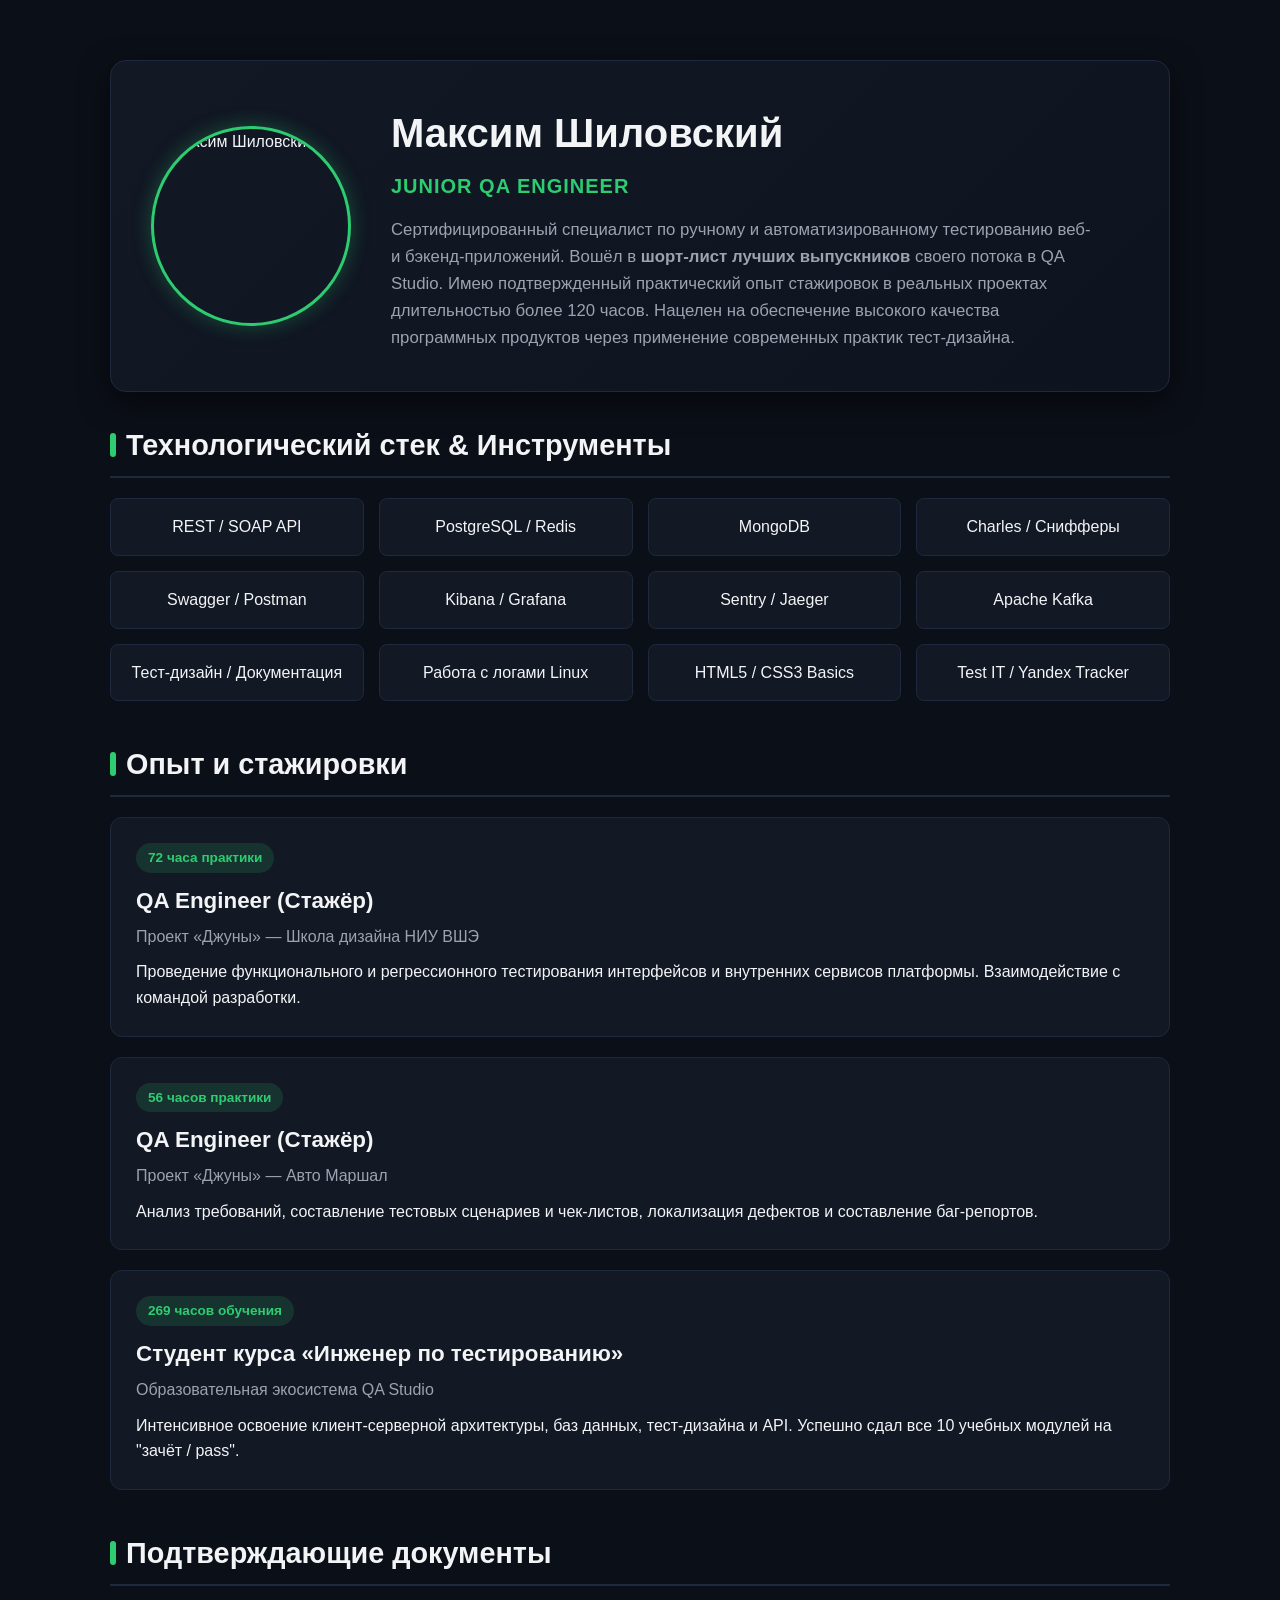
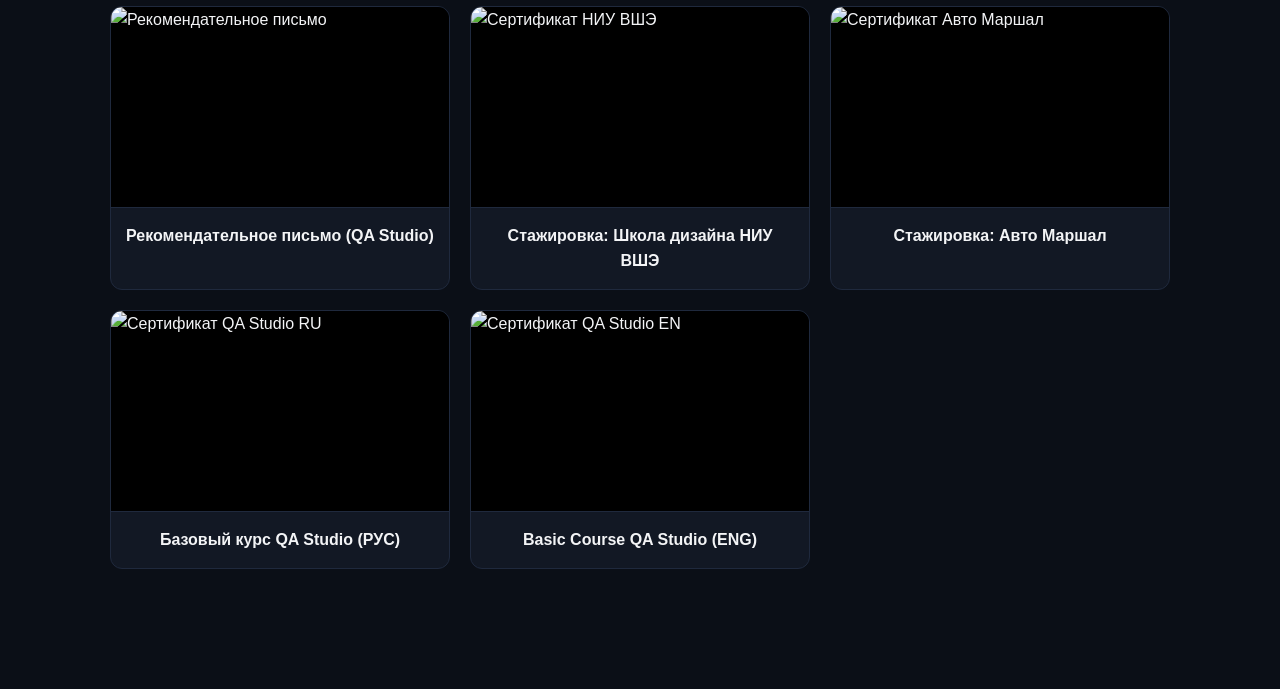
==== qa-portfolio/index.html @ 963a1adf "Add files via upload" ====
<!DOCTYPE html>
<html lang="ru">
<head>
    <meta charset="UTF-8">
    <meta name="viewport" content="width=device-width, initial-scale=1.0">
    <title>Максим Шиловский | Junior QA Engineer</title>
    <style>
        :root {
            --bg-color: #0b0f17;
            --card-bg: #121824;
            --accent-color: #2ecc71; /* Фирменный зелёный цвет проекта Джуны */
            --text-main: #f3f4f6;
            --text-muted: #9ca3af;
            --border-color: #1f293d;
        }

        * {
            box-sizing: border-box;
            margin: 0;
            padding: 0;
            font-family: 'Segoe UI', Tahoma, Geneva, Verdana, sans-serif;
        }

        body {
            background-color: var(--bg-color);
            color: var(--text-main);
            line-height: 1.6;
            padding-bottom: 60px;
        }

        .container {
            max-width: 1100px;
            margin: 0 auto;
            padding: 20px;
        }

        /* Шапка / Профиль */
        .profile-card {
            background: linear-gradient(135deg, #121824 0%, #0d131f 100%);
            border: 1px solid var(--border-color);
            border-radius: 16px;
            padding: 40px;
            display: flex;
            align-items: center;
            gap: 40px;
            margin-top: 40px;
            margin-bottom: 30px;
            box-shadow: 0 10px 30px rgba(0, 0, 0, 0.5);
        }

        .profile-avatar {
            width: 200px;
            height: 200px;
            border-radius: 50%;
            object-fit: cover;
            border: 3px solid var(--accent-color);
            box-shadow: 0 0 20px rgba(46, 204, 113, 0.3);
        }

        .profile-info h1 {
            font-size: 2.5rem;
            margin-bottom: 5px;
            font-weight: 700;
        }

        .profile-info .subtitle {
            color: var(--accent-color);
            font-size: 1.25rem;
            font-weight: 600;
            text-transform: uppercase;
            letter-spacing: 1px;
            margin-bottom: 15px;
        }

        .profile-info .bio {
            color: var(--text-muted);
            font-size: 1.05rem;
            max-width: 700px;
        }

        /* Заголовки разделов */
        section {
            margin-bottom: 40px;
        }

        h2 {
            font-size: 1.8rem;
            margin-bottom: 20px;
            display: flex;
            align-items: center;
            gap: 10px;
            border-bottom: 2px solid var(--border-color);
            padding-bottom: 8px;
        }

        h2::before {
            content: '';
            display: inline-block;
            width: 6px;
            height: 24px;
            background-color: var(--accent-color);
            border-radius: 3px;
        }

        /* Технологический стек */
        .skills-grid {
            display: grid;
            grid-template-columns: repeat(auto-fill, minmax(220px, 1fr));
            gap: 15px;
        }

        .skill-item {
            background-color: var(--card-bg);
            border: 1px solid var(--border-color);
            padding: 15px;
            border-radius: 8px;
            text-align: center;
            font-weight: 500;
            transition: transform 0.2s, border-color 0.2s;
        }

        .skill-item:hover {
            transform: translateY(-3px);
            border-color: var(--accent-color);
        }

        /* Опыт и обучение */
        .timeline {
            display: flex;
            flex-direction: column;
            gap: 20px;
        }

        .timeline-item {
            background-color: var(--card-bg);
            border: 1px solid var(--border-color);
            border-radius: 12px;
            padding: 25px;
            position: relative;
        }

        .timeline-badge {
            background-color: rgba(46, 204, 113, 0.15);
            color: var(--accent-color);
            padding: 4px 12px;
            border-radius: 20px;
            font-size: 0.85rem;
            font-weight: bold;
            display: inline-block;
            margin-bottom: 10px;
        }

        .timeline-item h3 {
            font-size: 1.4rem;
            margin-bottom: 5px;
        }

        .timeline-company {
            color: var(--text-muted);
            font-weight: 500;
            margin-bottom: 10px;
        }

        /* Галерея сертификатов */
        .cert-grid {
            display: grid;
            grid-template-columns: repeat(auto-fill, minmax(300px, 1fr));
            gap: 20px;
        }

        .cert-card {
            background-color: var(--card-bg);
            border: 1px solid var(--border-color);
            border-radius: 12px;
            overflow: hidden;
            transition: box-shadow 0.3s;
            cursor: pointer;
        }

        .cert-card:hover {
            box-shadow: 0 5px 15px rgba(0, 0, 0, 0.4);
            border-color: rgba(46, 204, 113, 0.5);
        }

        .cert-img-wrapper {
            width: 100%;
            height: 200px;
            overflow: hidden;
            background-color: #000;
            display: flex;
            align-items: center;
            justify-content: center;
        }

        .cert-card img {
            width: 100%;
            height: 100%;
            object-fit: cover;
            transition: transform 0.3s;
        }

        .cert-card:hover img {
            transform: scale(1.05);
        }

        .cert-title {
            padding: 15px;
            font-size: 1rem;
            font-weight: 600;
            text-align: center;
            border-top: 1px solid var(--border-color);
        }

        /* Модальное окно для просмотра документов */
        .modal {
            display: none;
            position: fixed;
            z-index: 1000;
            top: 0;
            left: 0;
            width: 100%;
            height: 100%;
            background-color: rgba(0, 0, 0, 0.9);
            justify-content: center;
            align-items: center;
            padding: 20px;
        }

        .modal-content {
            max-width: 90%;
            max-height: 90%;
            border-radius: 8px;
            box-shadow: 0 0 30px rgba(255, 255, 255, 0.1);
        }

        .modal-close {
            position: absolute;
            top: 20px;
            right: 30px;
            color: #fff;
            font-size: 40px;
            font-weight: bold;
            cursor: pointer;
        }

        /* Адаптивность */
        @media (max-width: 768px) {
            .profile-card {
                flex-direction: column;
                text-align: center;
                padding: 25px;
            }
            .profile-avatar {
                width: 150px;
                height: 150px;
            }
        }
    </style>
</head>
<body>

    <div class="container">
        
        <header class="profile-card">
            <img src="assets/avatar.png" alt="Максим Шиловский" class="profile-avatar">
            <div class="profile-info">
                <h1>Максим Шиловский</h1>
                <div class="subtitle">Junior QA Engineer</div>
                <p class="bio">
                    Сертифицированный специалист по ручному и автоматизированному тестированию веб- и бэкенд-приложений. 
                    Вошёл в <strong>шорт-лист лучших выпускников</strong> своего потока в QA Studio. 
                    Имею подтвержденный практический опыт стажировок в реальных проектах длительностью более 120 часов. 
                    Нацелен на обеспечение высокого качества программных продуктов через применение современных практик тест-дизайна.
                </p>
            </div>
        </header>

        <section>
            <h2>Технологический стек & Инструменты</h2>
            <div class="skills-grid">
                <div class="skill-item">REST / SOAP API</div>
                <div class="skill-item">PostgreSQL / Redis</div>
                <div class="skill-item">MongoDB</div>
                <div class="skill-item">Charles / Снифферы</div>
                <div class="skill-item">Swagger / Postman</div>
                <div class="skill-item">Kibana / Grafana</div>
                <div class="skill-item">Sentry / Jaeger</div>
                <div class="skill-item">Apache Kafka</div>
                <div class="skill-item">Тест-дизайн / Документация</div>
                <div class="skill-item">Работа с логами Linux</div>
                <div class="skill-item">HTML5 / CSS3 Basics</div>
                <div class="skill-item">Test IT / Yandex Tracker</div>
            </div>
        </section>

        <section>
            <h2>Опыт и стажировки</h2>
            <div class="timeline">
                
                <div class="timeline-item">
                    <span class="timeline-badge">72 часа практики</span>
                    <h3>QA Engineer (Стажёр)</h3>
                    <div class="timeline-company">Проект «Джуны» — Школа дизайна НИУ ВШЭ</div>
                    <p>Проведение функционального и регрессионного тестирования интерфейсов и внутренних сервисов платформы. Взаимодействие с командой разработки.</p>
                </div>

                <div class="timeline-item">
                    <span class="timeline-badge">56 часов практики</span>
                    <h3>QA Engineer (Стажёр)</h3>
                    <div class="timeline-company">Проект «Джуны» — Авто Маршал</div>
                    <p>Анализ требований, составление тестовых сценариев и чек-листов, локализация дефектов и составление баг-репортов.</p>
                </div>

                <div class="timeline-item">
                    <span class="timeline-badge">269 часов обучения</span>
                    <h3>Студент курса «Инженер по тестированию»</h3>
                    <div class="timeline-company">Образовательная экосистема QA Studio</div>
                    <p>Интенсивное освоение клиент-серверной архитектуры, баз данных, тест-дизайна и API. Успешно сдал все 10 учебных модулей на "зачёт / pass".</p>
                </div>

            </div>
        </section>

        <section>
            <h2>Подтверждающие документы</h2>
            <div class="cert-grid">
                
                <div class="cert-card" onclick="openModal('assets/recommendation.jpg')">
                    <div class="cert-img-wrapper"><img src="assets/recommendation.jpg" alt="Рекомендательное письмо"></div>
                    <div class="cert-title">Рекомендательное письмо (QA Studio)</div>
                </div>

                <div class="cert-card" onclick="openModal('assets/cert_hse.jpg')">
                    <div class="cert-img-wrapper"><img src="assets/cert_hse.jpg" alt="Сертификат НИУ ВШЭ"></div>
                    <div class="cert-title">Стажировка: Школа дизайна НИУ ВШЭ</div>
                </div>

                <div class="cert-card" onclick="openModal('assets/cert_automarshal.jpg')">
                    <div class="cert-img-wrapper"><img src="assets/cert_automarshal.jpg" alt="Сертификат Авто Маршал"></div>
                    <div class="cert-title">Стажировка: Авто Маршал</div>
                </div>

                <div class="cert-card" onclick="openModal('assets/cert_qa_ru.jpg')">
                    <div class="cert-img-wrapper"><img src="assets/cert_qa_ru.jpg" alt="Сертификат QA Studio RU"></div>
                    <div class="cert-title">Базовый курс QA Studio (РУС)</div>
                </div>

                <div class="cert-card" onclick="openModal('assets/cert_qa_en.jpg')">
                    <div class="cert-img-wrapper"><img src="assets/cert_qa_en.jpg" alt="Сертификат QA Studio EN"></div>
                    <div class="cert-title">Basic Course QA Studio (ENG)</div>
                </div>

            </div>
        </section>

    </div>

    <div id="imageModal" class="modal" onclick="closeModal()">
        <span class="modal-close" onclick="closeModal()">&times;</span>
        <img class="modal-content" id="modalImg">
    </div>

    <script>
        function openModal(imgSrc) {
            document.getElementById('imageModal').style.display = 'flex';
            document.getElementById('modalImg').src = imgSrc;
        }

        function closeModal() {
            document.getElementById('imageModal').style.display = 'none';
        }
    </script>
</body>
</html>
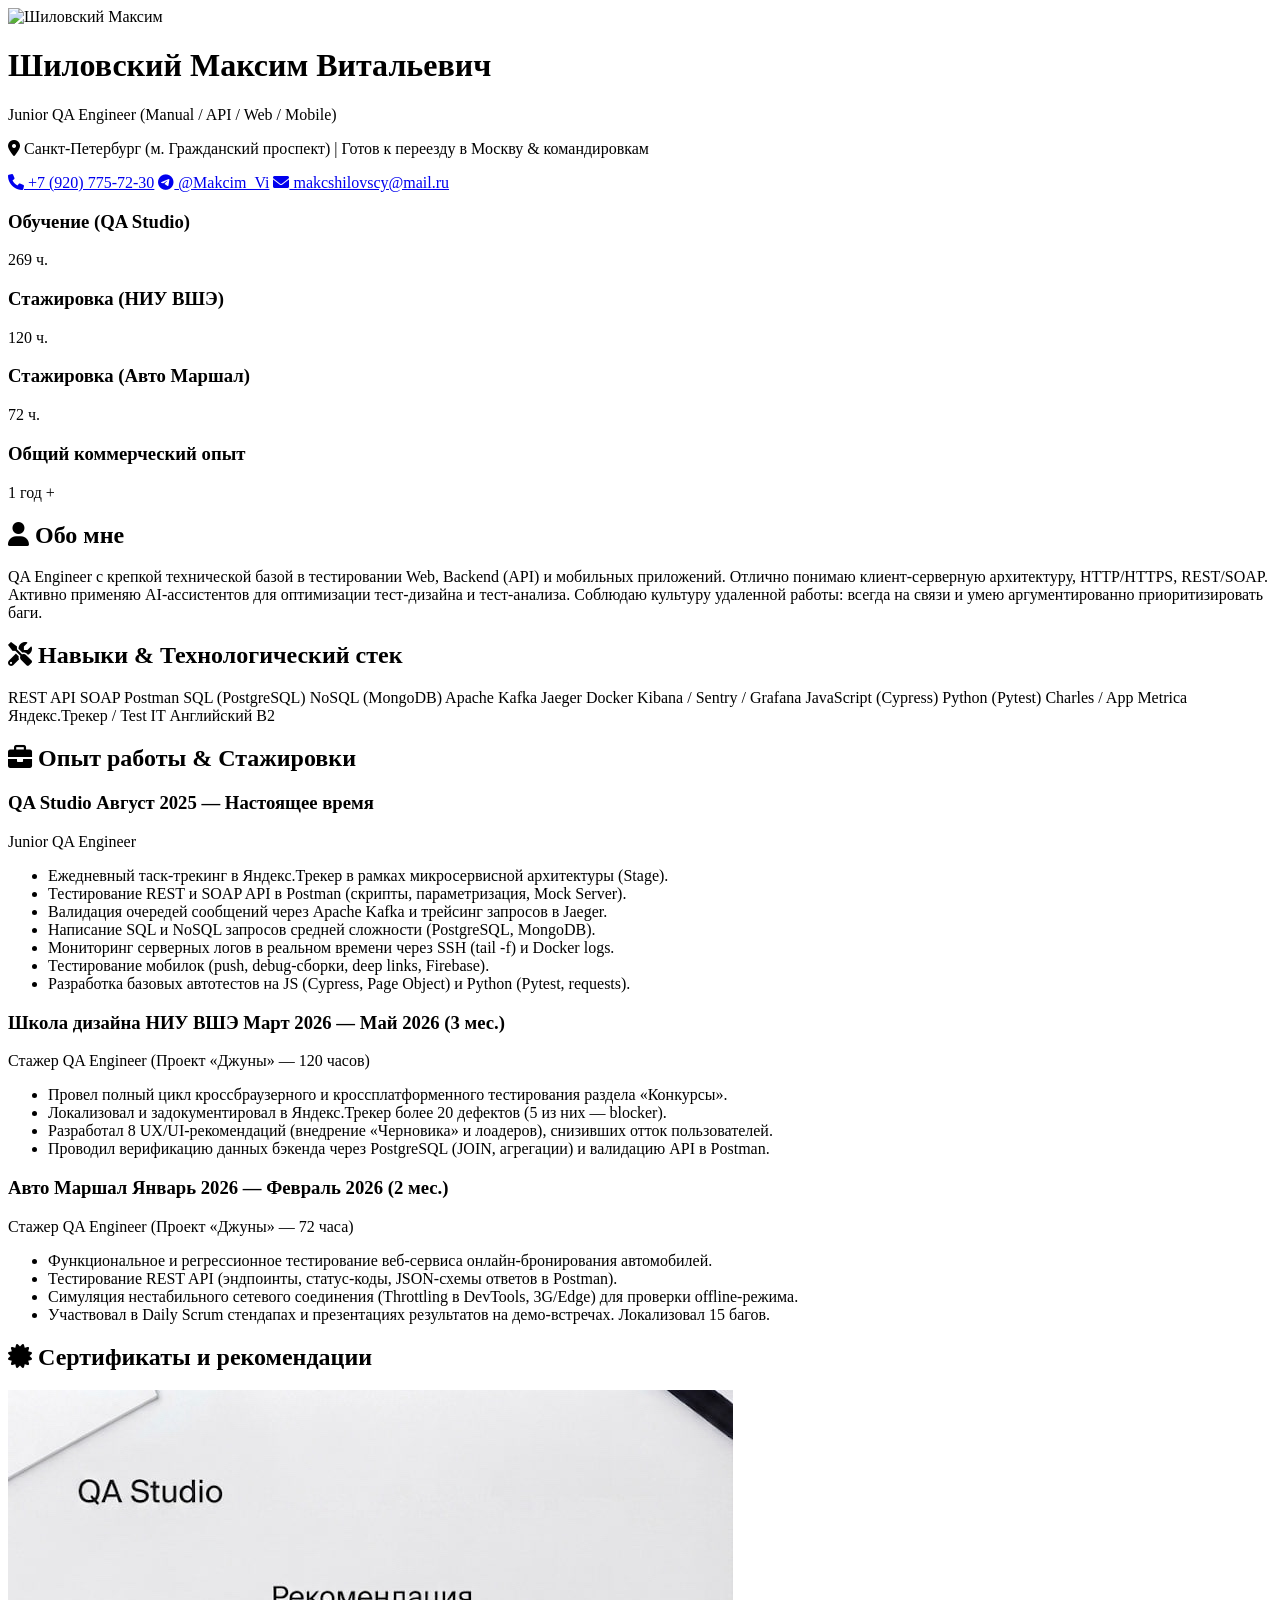
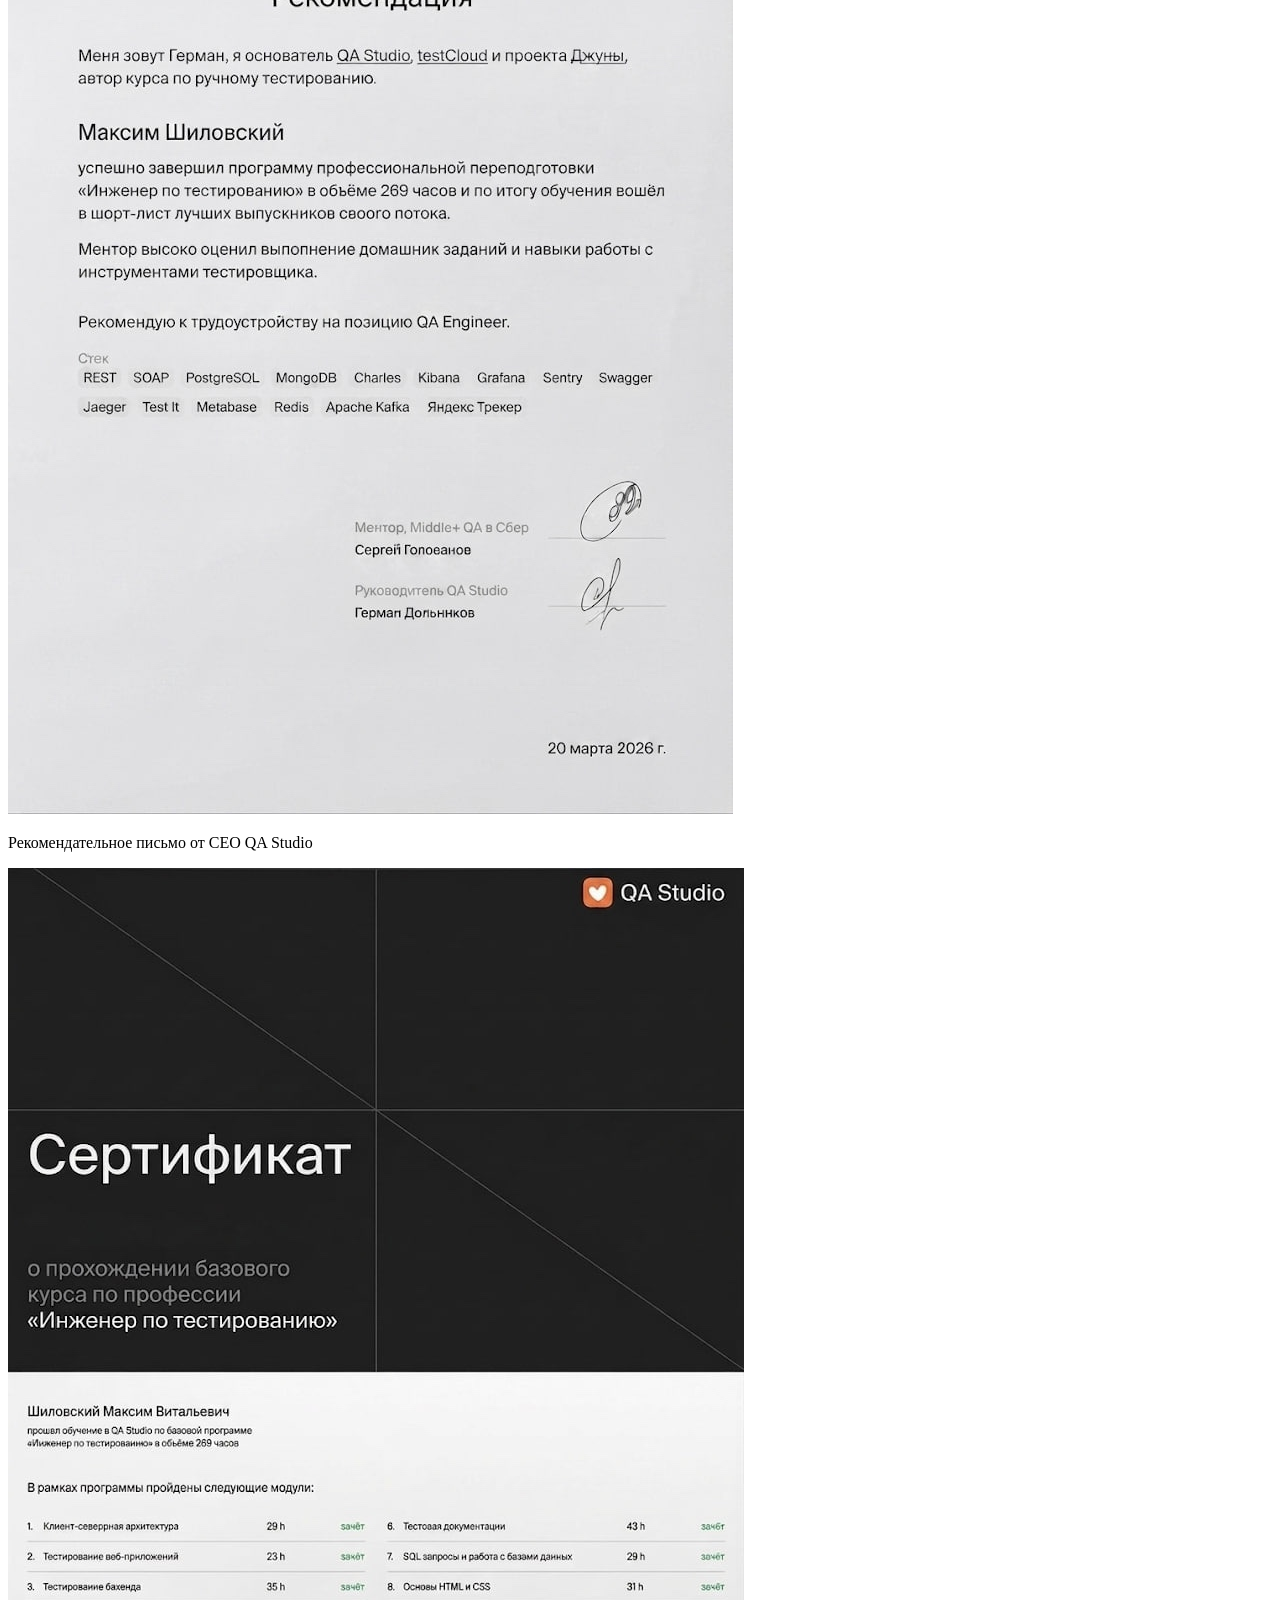
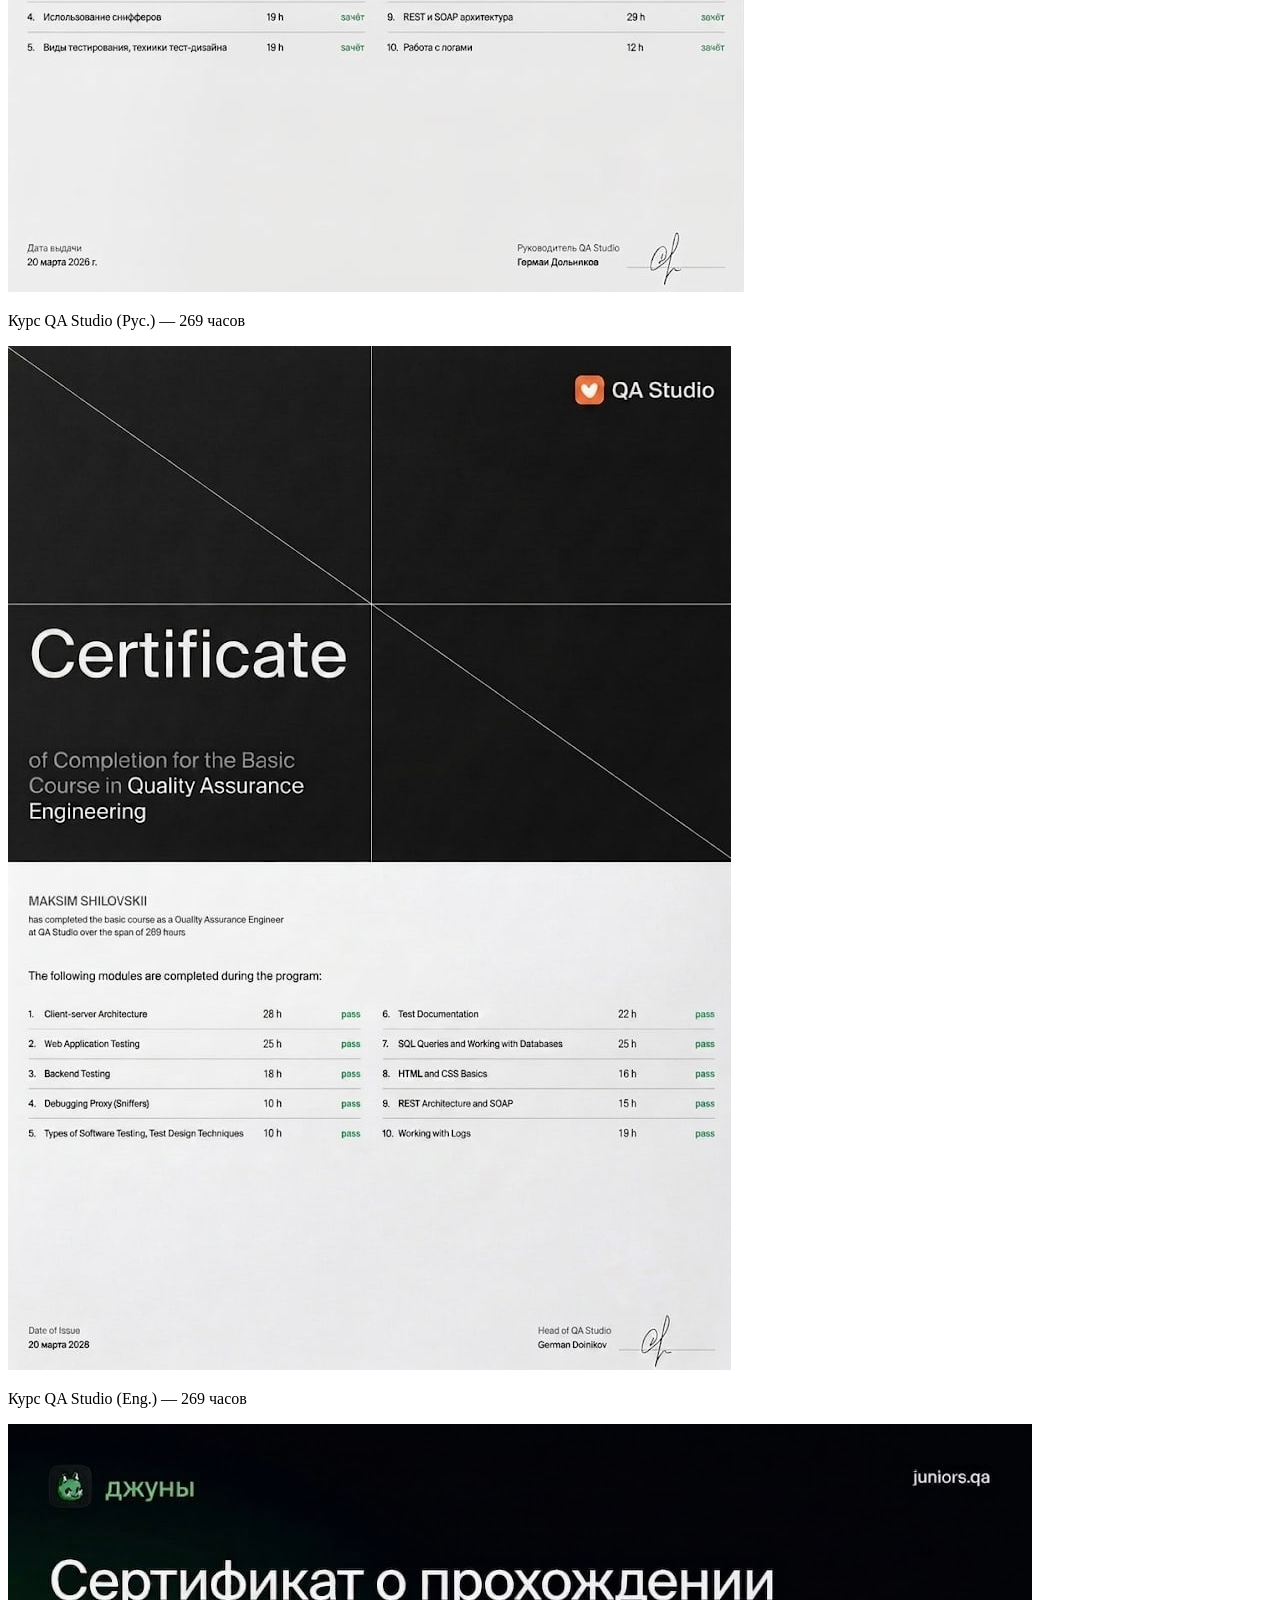
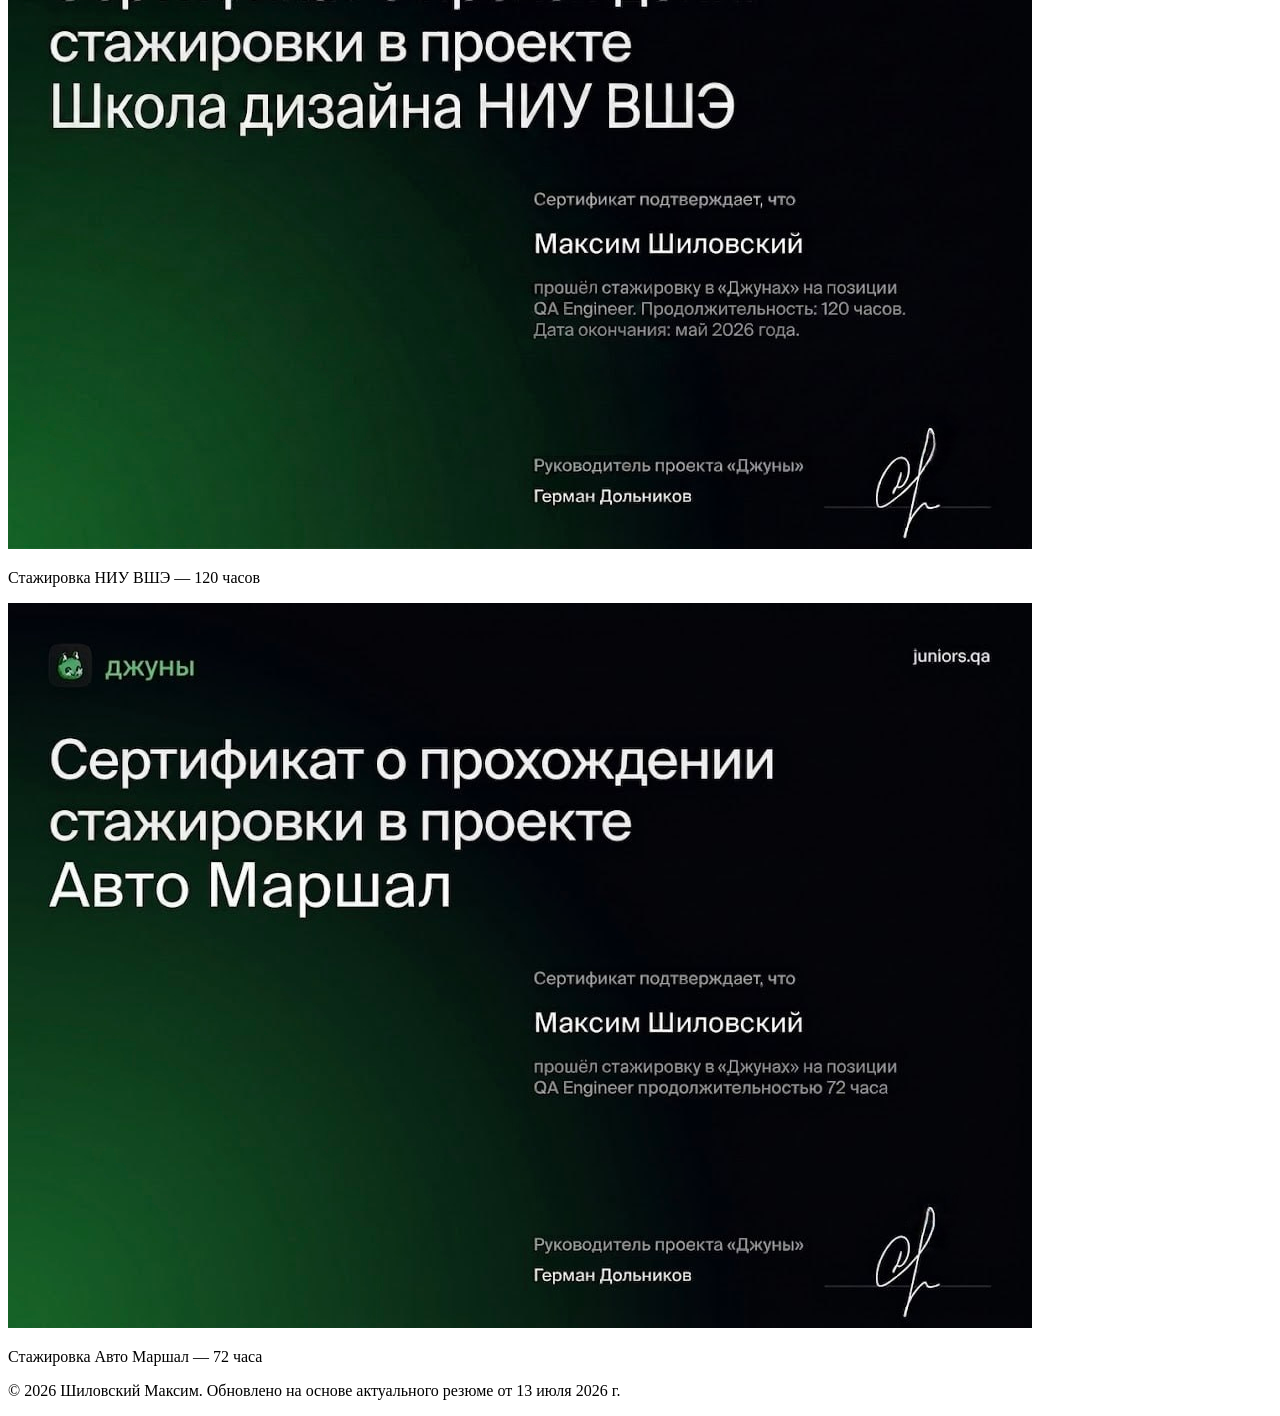
==== commit 6aeca50a: "Add files via upload" ====
--- a/qa-portfolio/index.html
+++ b/qa-portfolio/index.html
@@ -3,372 +3,163 @@
 <head>
     <meta charset="UTF-8">
     <meta name="viewport" content="width=device-width, initial-scale=1.0">
-    <title>Максим Шиловский | Junior QA Engineer</title>
-    <style>
-        :root {
-            --bg-color: #0b0f17;
-            --card-bg: #121824;
-            --accent-color: #2ecc71; /* Фирменный зелёный цвет проекта Джуны */
-            --text-main: #f3f4f6;
-            --text-muted: #9ca3af;
-            --border-color: #1f293d;
-        }
-
-        * {
-            box-sizing: border-box;
-            margin: 0;
-            padding: 0;
-            font-family: 'Segoe UI', Tahoma, Geneva, Verdana, sans-serif;
-        }
-
-        body {
-            background-color: var(--bg-color);
-            color: var(--text-main);
-            line-height: 1.6;
-            padding-bottom: 60px;
-        }
-
-        .container {
-            max-width: 1100px;
-            margin: 0 auto;
-            padding: 20px;
-        }
-
-        /* Шапка / Профиль */
-        .profile-card {
-            background: linear-gradient(135deg, #121824 0%, #0d131f 100%);
-            border: 1px solid var(--border-color);
-            border-radius: 16px;
-            padding: 40px;
-            display: flex;
-            align-items: center;
-            gap: 40px;
-            margin-top: 40px;
-            margin-bottom: 30px;
-            box-shadow: 0 10px 30px rgba(0, 0, 0, 0.5);
-        }
-
-        .profile-avatar {
-            width: 200px;
-            height: 200px;
-            border-radius: 50%;
-            object-fit: cover;
-            border: 3px solid var(--accent-color);
-            box-shadow: 0 0 20px rgba(46, 204, 113, 0.3);
-        }
-
-        .profile-info h1 {
-            font-size: 2.5rem;
-            margin-bottom: 5px;
-            font-weight: 700;
-        }
-
-        .profile-info .subtitle {
-            color: var(--accent-color);
-            font-size: 1.25rem;
-            font-weight: 600;
-            text-transform: uppercase;
-            letter-spacing: 1px;
-            margin-bottom: 15px;
-        }
-
-        .profile-info .bio {
-            color: var(--text-muted);
-            font-size: 1.05rem;
-            max-width: 700px;
-        }
-
-        /* Заголовки разделов */
-        section {
-            margin-bottom: 40px;
-        }
-
-        h2 {
-            font-size: 1.8rem;
-            margin-bottom: 20px;
-            display: flex;
-            align-items: center;
-            gap: 10px;
-            border-bottom: 2px solid var(--border-color);
-            padding-bottom: 8px;
-        }
-
-        h2::before {
-            content: '';
-            display: inline-block;
-            width: 6px;
-            height: 24px;
-            background-color: var(--accent-color);
-            border-radius: 3px;
-        }
-
-        /* Технологический стек */
-        .skills-grid {
-            display: grid;
-            grid-template-columns: repeat(auto-fill, minmax(220px, 1fr));
-            gap: 15px;
-        }
-
-        .skill-item {
-            background-color: var(--card-bg);
-            border: 1px solid var(--border-color);
-            padding: 15px;
-            border-radius: 8px;
-            text-align: center;
-            font-weight: 500;
-            transition: transform 0.2s, border-color 0.2s;
-        }
-
-        .skill-item:hover {
-            transform: translateY(-3px);
-            border-color: var(--accent-color);
-        }
-
-        /* Опыт и обучение */
-        .timeline {
-            display: flex;
-            flex-direction: column;
-            gap: 20px;
-        }
-
-        .timeline-item {
-            background-color: var(--card-bg);
-            border: 1px solid var(--border-color);
-            border-radius: 12px;
-            padding: 25px;
-            position: relative;
-        }
-
-        .timeline-badge {
-            background-color: rgba(46, 204, 113, 0.15);
-            color: var(--accent-color);
-            padding: 4px 12px;
-            border-radius: 20px;
-            font-size: 0.85rem;
-            font-weight: bold;
-            display: inline-block;
-            margin-bottom: 10px;
-        }
-
-        .timeline-item h3 {
-            font-size: 1.4rem;
-            margin-bottom: 5px;
-        }
-
-        .timeline-company {
-            color: var(--text-muted);
-            font-weight: 500;
-            margin-bottom: 10px;
-        }
-
-        /* Галерея сертификатов */
-        .cert-grid {
-            display: grid;
-            grid-template-columns: repeat(auto-fill, minmax(300px, 1fr));
-            gap: 20px;
-        }
-
-        .cert-card {
-            background-color: var(--card-bg);
-            border: 1px solid var(--border-color);
-            border-radius: 12px;
-            overflow: hidden;
-            transition: box-shadow 0.3s;
-            cursor: pointer;
-        }
-
-        .cert-card:hover {
-            box-shadow: 0 5px 15px rgba(0, 0, 0, 0.4);
-            border-color: rgba(46, 204, 113, 0.5);
-        }
-
-        .cert-img-wrapper {
-            width: 100%;
-            height: 200px;
-            overflow: hidden;
-            background-color: #000;
-            display: flex;
-            align-items: center;
-            justify-content: center;
-        }
-
-        .cert-card img {
-            width: 100%;
-            height: 100%;
-            object-fit: cover;
-            transition: transform 0.3s;
-        }
-
-        .cert-card:hover img {
-            transform: scale(1.05);
-        }
-
-        .cert-title {
-            padding: 15px;
-            font-size: 1rem;
-            font-weight: 600;
-            text-align: center;
-            border-top: 1px solid var(--border-color);
-        }
-
-        /* Модальное окно для просмотра документов */
-        .modal {
-            display: none;
-            position: fixed;
-            z-index: 1000;
-            top: 0;
-            left: 0;
-            width: 100%;
-            height: 100%;
-            background-color: rgba(0, 0, 0, 0.9);
-            justify-content: center;
-            align-items: center;
-            padding: 20px;
-        }
-
-        .modal-content {
-            max-width: 90%;
-            max-height: 90%;
-            border-radius: 8px;
-            box-shadow: 0 0 30px rgba(255, 255, 255, 0.1);
-        }
-
-        .modal-close {
-            position: absolute;
-            top: 20px;
-            right: 30px;
-            color: #fff;
-            font-size: 40px;
-            font-weight: bold;
-            cursor: pointer;
-        }
-
-        /* Адаптивность */
-        @media (max-width: 768px) {
-            .profile-card {
-                flex-direction: column;
-                text-align: center;
-                padding: 25px;
-            }
-            .profile-avatar {
-                width: 150px;
-                height: 150px;
-            }
-        }
-    </style>
+    <title>Шиловский Максим — QA Engineer</title>
+    <link rel="stylesheet" href="style.css">
+    <!-- ИДЕЯ ДЛЯ УЛУЧШЕНИЯ: Добавить FontAwesome для иконок контактов и стек-технологий -->
+    <link rel="stylesheet" href="https://cdnjs.cloudflare.com/ajax/libs/font-awesome/6.0.0/css/all.min.css">
 </head>
 <body>
+    <header class="header">
+        <div class="container header-container">
+            <div class="profile-main">
+                <!-- ФОРМАТ РАСШИРЕНИЯ ИЗМЕНЕН НА БОЛЬШИЕ БУКВЫ .JPG -->
+                <img src="avatar.JPG" alt="Шиловский Максим" class="avatar">
+                <div class="profile-info">
+                    <h1>Шиловский Максим Витальевич</h1>
+                    <p class="subtitle">Junior QA Engineer (Manual / API / Web / Mobile)</p>
+                    <p class="location"><i class="fas fa-map-marker-alt"></i> Санкт-Петербург (м. Гражданский проспект) | Готов к переезду в Москву & командировкам</p>
+                </div>
+            </div>
+            <div class="contacts">
+                <a href="tel:+79207757230" class="btn contact-link"><i class="fas fa-phone"></i> +7 (920) 775-72-30</a>
+                <a href="https://t.me/Makcim_Vi" target="_blank" class="btn contact-link Telegram"><i class="fab fa-telegram"></i> @Makcim_Vi</a>
+                <a href="mailto:makcshilovscy@mail.ru" class="btn contact-link"><i class="fas fa-envelope"></i> makcshilovscy@mail.ru</a>
+            </div>
+        </div>
+    </header>
 
-    <div class="container">
-        
-        <header class="profile-card">
-            <img src="assets/avatar.png" alt="Максим Шиловский" class="profile-avatar">
-            <div class="profile-info">
-                <h1>Максим Шиловский</h1>
-                <div class="subtitle">Junior QA Engineer</div>
-                <p class="bio">
-                    Сертифицированный специалист по ручному и автоматизированному тестированию веб- и бэкенд-приложений. 
-                    Вошёл в <strong>шорт-лист лучших выпускников</strong> своего потока в QA Studio. 
-                    Имею подтвержденный практический опыт стажировок в реальных проектах длительностью более 120 часов. 
-                    Нацелен на обеспечение высокого качества программных продуктов через применение современных практик тест-дизайна.
-                </p>
+    <main class="container">
+        <!-- Блок статистики обучения и стажировок -->
+        <section class="stats-grid">
+            <div class="stat-card">
+                <h3>Обучение (QA Studio)</h3>
+                <div class="stat-value">269 ч.</div>
             </div>
-        </header>
-
-        <section>
-            <h2>Технологический стек & Инструменты</h2>
-            <div class="skills-grid">
-                <div class="skill-item">REST / SOAP API</div>
-                <div class="skill-item">PostgreSQL / Redis</div>
-                <div class="skill-item">MongoDB</div>
-                <div class="skill-item">Charles / Снифферы</div>
-                <div class="skill-item">Swagger / Postman</div>
-                <div class="skill-item">Kibana / Grafana</div>
-                <div class="skill-item">Sentry / Jaeger</div>
-                <div class="skill-item">Apache Kafka</div>
-                <div class="skill-item">Тест-дизайн / Документация</div>
-                <div class="skill-item">Работа с логами Linux</div>
-                <div class="skill-item">HTML5 / CSS3 Basics</div>
-                <div class="skill-item">Test IT / Yandex Tracker</div>
+            <div class="stat-card">
+                <h3>Стажировка (НИУ ВШЭ)</h3>
+                <div class="stat-value">120 ч.</div>
+            </div>
+            <div class="stat-card">
+                <h3>Стажировка (Авто Маршал)</h3>
+                <div class="stat-value">72 ч.</div>
+            </div>
+            <div class="stat-card">
+                <h3>Общий коммерческий опыт</h3>
+                <div class="stat-value" id="experience-counter">1 год +</div>
             </div>
         </section>
 
-        <section>
-            <h2>Опыт и стажировки</h2>
-            <div class="timeline">
-                
-                <div class="timeline-item">
-                    <span class="timeline-badge">72 часа практики</span>
-                    <h3>QA Engineer (Стажёр)</h3>
-                    <div class="timeline-company">Проект «Джуны» — Школа дизайна НИУ ВШЭ</div>
-                    <p>Проведение функционального и регрессионного тестирования интерфейсов и внутренних сервисов платформы. Взаимодействие с командой разработки.</p>
-                </div>
+        <section class="section">
+            <h2><i class="fas fa-user"></i> Обо мне</h2>
+            <p>QA Engineer с крепкой технической базой в тестировании Web, Backend (API) и мобильных приложений. Отлично понимаю клиент-серверную архитектуру, HTTP/HTTPS, REST/SOAP. Активно применяю AI-ассистентов для оптимизации тест-дизайна и тест-анализа. Соблюдаю культуру удаленной работы: всегда на связи и умею аргументированно приоритизировать баги.</p>
+        </section>
 
-                <div class="timeline-item">
-                    <span class="timeline-badge">56 часов практики</span>
-                    <h3>QA Engineer (Стажёр)</h3>
-                    <div class="timeline-company">Проект «Джуны» — Авто Маршал</div>
-                    <p>Анализ требований, составление тестовых сценариев и чек-листов, локализация дефектов и составление баг-репортов.</p>
-                </div>
-
-                <div class="timeline-item">
-                    <span class="timeline-badge">269 часов обучения</span>
-                    <h3>Студент курса «Инженер по тестированию»</h3>
-                    <div class="timeline-company">Образовательная экосистема QA Studio</div>
-                    <p>Интенсивное освоение клиент-серверной архитектуры, баз данных, тест-дизайна и API. Успешно сдал все 10 учебных модулей на "зачёт / pass".</p>
-                </div>
-
+        <section class="section">
+            <h2><i class="fas fa-tools"></i> Навыки & Технологический стек</h2>
+            <div class="skills-container">
+                <span class="skill-tag">REST API</span>
+                <span class="skill-tag">SOAP</span>
+                <span class="skill-tag">Postman</span>
+                <span class="skill-tag">SQL (PostgreSQL)</span>
+                <span class="skill-tag">NoSQL (MongoDB)</span>
+                <span class="skill-tag">Apache Kafka</span>
+                <span class="skill-tag">Jaeger</span>
+                <span class="skill-tag">Docker</span>
+                <span class="skill-tag">Kibana / Sentry / Grafana</span>
+                <span class="skill-tag">JavaScript (Cypress)</span>
+                <span class="skill-tag">Python (Pytest)</span>
+                <span class="skill-tag">Charles / App Metrica</span>
+                <span class="skill-tag">Яндекс.Трекер / Test IT</span>
+                <span class="skill-tag">Английский B2</span>
             </div>
         </section>
 
-        <section>
-            <h2>Подтверждающие документы</h2>
-            <div class="cert-grid">
-                
-                <div class="cert-card" onclick="openModal('assets/recommendation.jpg')">
-                    <div class="cert-img-wrapper"><img src="assets/recommendation.jpg" alt="Рекомендательное письмо"></div>
-                    <div class="cert-title">Рекомендательное письмо (QA Studio)</div>
+        <section class="section">
+            <h2><i class="fas fa-briefcase"></i> Опыт работы & Стажировки</h2>
+            
+            <div class="timeline">
+                <!-- Текущее место работы -->
+                <div class="timeline-item">
+                    <div class="timeline-badge current"></div>
+                    <div class="timeline-content">
+                        <h3>QA Studio <span class="period">Август 2025 — Настоящее время</span></h3>
+                        <p class="role">Junior QA Engineer</p>
+                        <ul>
+                            <li>Ежедневный таск-трекинг в Яндекс.Трекер в рамках микросервисной архитектуры (Stage).</li>
+                            <li>Тестирование REST и SOAP API в Postman (скрипты, параметризация, Mock Server).</li>
+                            <li>Валидация очередей сообщений через Apache Kafka и трейсинг запросов в Jaeger.</li>
+                            <li>Написание SQL и NoSQL запросов средней сложности (PostgreSQL, MongoDB).</li>
+                            <li>Мониторинг серверных логов в реальном времени через SSH (tail -f) и Docker logs.</li>
+                            <li>Тестирование мобилок (push, debug-сборки, deep links, Firebase).</li>
+                            <li>Разработка базовых автотестов на JS (Cypress, Page Object) и Python (Pytest, requests).</li>
+                        </ul>
+                    </div>
                 </div>
 
-                <div class="cert-card" onclick="openModal('assets/cert_hse.jpg')">
-                    <div class="cert-img-wrapper"><img src="assets/cert_hse.jpg" alt="Сертификат НИУ ВШЭ"></div>
-                    <div class="cert-title">Стажировка: Школа дизайна НИУ ВШЭ</div>
+                <!-- Стажировка 2 -->
+                <div class="timeline-item">
+                    <div class="timeline-badge internship"></div>
+                    <div class="timeline-content">
+                        <h3>Школа дизайна НИУ ВШЭ <span class="period">Март 2026 — Май 2026 (3 мес.)</span></h3>
+                        <p class="role">Стажер QA Engineer (Проект «Джуны» — 120 часов)</p>
+                        <ul>
+                            <li>Провел полный цикл кроссбраузерного и кроссплатформенного тестирования раздела «Конкурсы».</li>
+                            <li>Локализовал и задокументировал в Яндекс.Трекер более 20 дефектов (5 из них — blocker).</li>
+                            <li>Разработал 8 UX/UI-рекомендаций (внедрение «Черновика» и лоадеров), снизивших отток пользователей.</li>
+                            <li>Проводил верификацию данных бэкенда через PostgreSQL (JOIN, агрегации) и валидацию API в Postman.</li>
+                        </ul>
+                    </div>
                 </div>
 
-                <div class="cert-card" onclick="openModal('assets/cert_automarshal.jpg')">
-                    <div class="cert-img-wrapper"><img src="assets/cert_automarshal.jpg" alt="Сертификат Авто Маршал"></div>
-                    <div class="cert-title">Стажировка: Авто Маршал</div>
+                <!-- Стажировка 1 -->
+                <div class="timeline-item">
+                    <div class="timeline-badge internship"></div>
+                    <div class="timeline-content">
+                        <h3>Авто Маршал <span class="period">Январь 2026 — Февраль 2026 (2 мес.)</span></h3>
+                        <p class="role">Стажер QA Engineer (Проект «Джуны» — 72 часа)</p>
+                        <ul>
+                            <li>Функциональное и регрессионное тестирование веб-сервиса онлайн-бронирования автомобилей.</li>
+                            <li>Тестирование REST API (эндпоинты, статус-коды, JSON-схемы ответов в Postman).</li>
+                            <li>Симуляция нестабильного сетевого соединения (Throttling в DevTools, 3G/Edge) для проверки offline-режима.</li>
+                            <li>Участвовал в Daily Scrum стендапах и презентациях результатов на демо-встречах. Локализовал 15 багов.</li>
+                        </ul>
+                    </div>
                 </div>
-
-                <div class="cert-card" onclick="openModal('assets/cert_qa_ru.jpg')">
-                    <div class="cert-img-wrapper"><img src="assets/cert_qa_ru.jpg" alt="Сертификат QA Studio RU"></div>
-                    <div class="cert-title">Базовый курс QA Studio (РУС)</div>
-                </div>
-
-                <div class="cert-card" onclick="openModal('assets/cert_qa_en.jpg')">
-                    <div class="cert-img-wrapper"><img src="assets/cert_qa_en.jpg" alt="Сертификат QA Studio EN"></div>
-                    <div class="cert-title">Basic Course QA Studio (ENG)</div>
-                </div>
-
             </div>
         </section>
 
-    </div>
+        <!-- БЛОК СЕРТИФИКАТОВ И РЕКОМЕНДАЦИИ С ФОРМАТОМ .JPG -->
+        <section class="section">
+            <h2><i class="fas fa-certificate"></i> Сертификаты и рекомендации</h2>
+            <div class="certificates-grid">
+                <div class="cert-item recommendation-card">
+                    <img src="recommendation.JPG" alt="Рекомендательное письмо QA Studio">
+                    <p>Рекомендательное письмо от СЕО QA Studio</p>
+                </div>
+                <div class="cert-item">
+                    <img src="cert_qa_ru.JPG" alt="Сертификат QA Studio (Русский)">
+                    <p>Курс QA Studio (Рус.) — 269 часов</p>
+                </div>
+                <div class="cert-item">
+                    <img src="cert_qa_en.JPG" alt="Сертификат QA Studio (English)">
+                    <p>Курс QA Studio (Eng.) — 269 часов</p>
+                </div>
+                <div class="cert-item">
+                    <img src="cert_hse.JPG" alt="Стажировка НИУ ВШЭ">
+                    <p>Стажировка НИУ ВШЭ — 120 часов</p>
+                </div>
+                <div class="cert-item">
+                    <img src="cert_automarshal.JPG" alt="Стажировка Авто Маршал">
+                    <p>Стажировка Авто Маршал — 72 часа</p>
+                </div>
+            </div>
+        </section>
+    </main>
 
-    <div id="imageModal" class="modal" onclick="closeModal()">
-        <span class="modal-close" onclick="closeModal()">&times;</span>
-        <img class="modal-content" id="modalImg">
-    </div>
+    <footer class="footer">
+        <p>© 2026 Шиловский Максим. Обновлено на основе актуального резюме от 13 июля 2026 г.</p>
+    </footer>
 
-    <script>
-        function openModal(imgSrc) {
-            document.getElementById('imageModal').style.display = 'flex';
-            document.getElementById('modalImg').src = imgSrc;
-        }
-
-        function closeModal() {
-            document.getElementById('imageModal').style.display = 'none';
-        }
-    </script>
+    <script src="script.js"></script>
 </body>
 </html>
